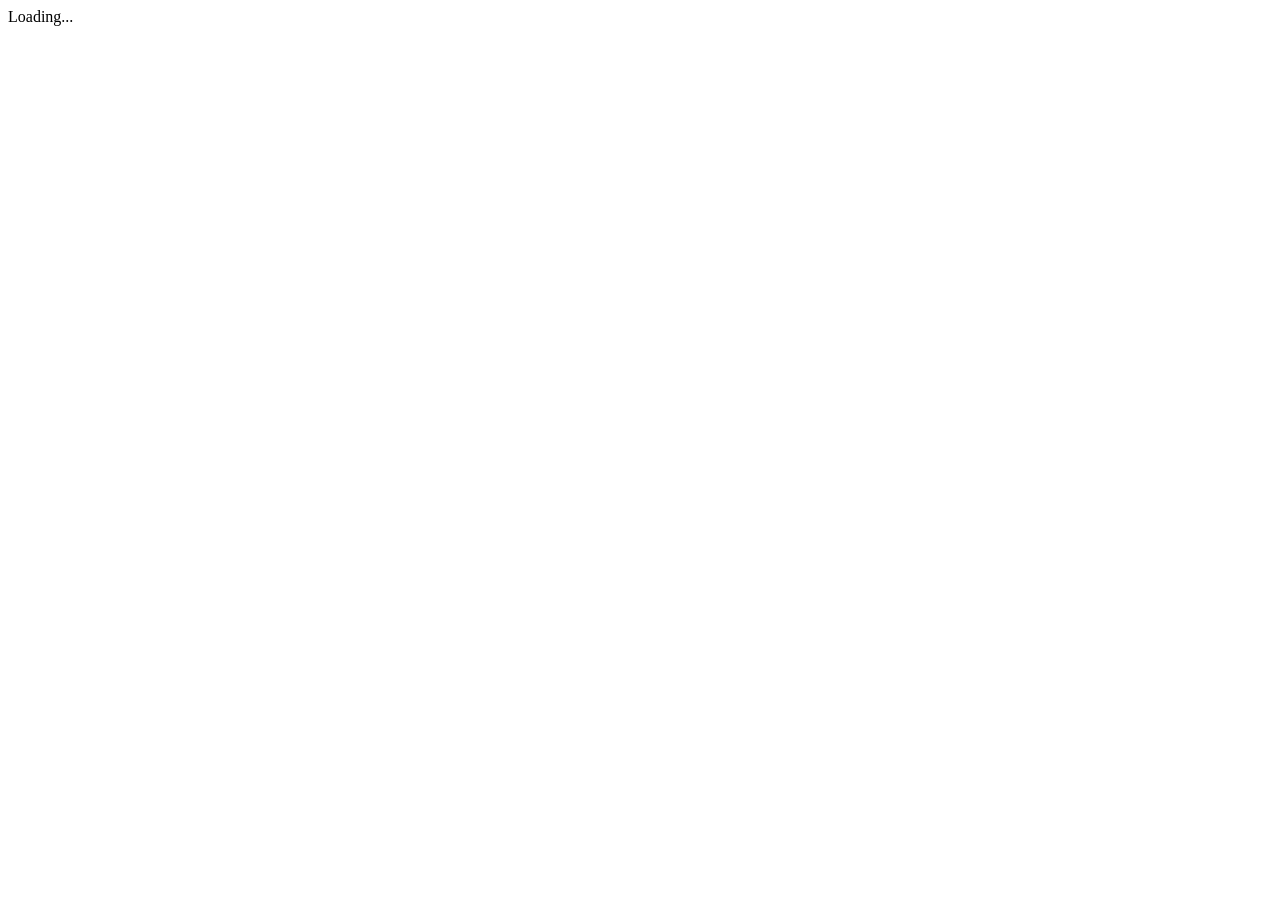
==== Modirsa/Modirsa.Presentation/Modirsa.Mobile/Modirsa.Mobile/wwwroot/index.html @ ab9949e9 "1- add migration . 2- add presentation layer with blazor hybrid" ====
<!DOCTYPE html>
<html lang="en">
<head>
    <meta charset="utf-8" />
    <meta name="viewport" content="width=device-width, initial-scale=1.0, maximum-scale=1.0, user-scalable=no, viewport-fit=cover" />
    <title>Modirsa.Mobile</title>
    <base href="/" />
    <link rel="stylesheet" href="_content/Modirsa.Mobile.Shared/bootstrap/bootstrap.min.css" />
    <link rel="stylesheet" href="_content/Modirsa.Mobile.Shared/app.css" />
    <link rel="stylesheet" href="app.css" />
    <link rel="stylesheet" href="Modirsa.Mobile.styles.css" />
    <link rel="icon" href="data:,">
</head>

<body>

    <div class="status-bar-safe-area"></div>

    <div id="app">Loading...</div>

    <script src="_framework/blazor.webview.js" autostart="false"></script>

</body>

</html>
---- Modirsa/Modirsa.Presentation/Modirsa.Mobile/Modirsa.Mobile/wwwroot/app.css ----
.status-bar-safe-area {
    display: none;
}

@supports (-webkit-touch-callout: none) {
    .status-bar-safe-area {
        display: flex;
        position: sticky;
        top: 0;
        height: env(safe-area-inset-top);
        background-color: #f7f7f7;
        width: 100%;
        z-index: 1;
    }

    .flex-column, .navbar-brand {
        padding-left: env(safe-area-inset-left);
    }
}
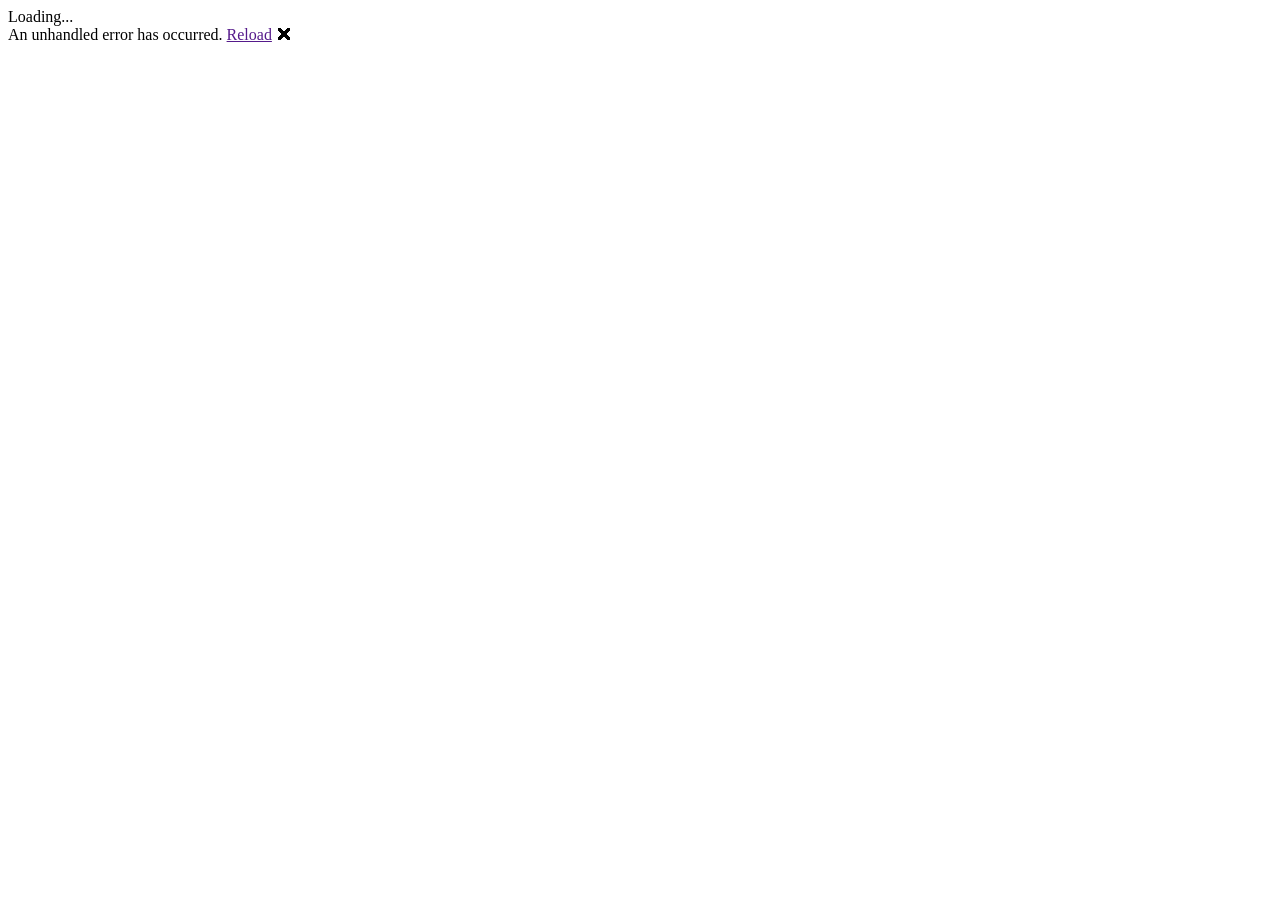
==== commit 680adfa3: "add mobile and web projects ." ====
--- a/Modirsa/Modirsa.Presentation/Modirsa.Mobile/Modirsa.Mobile/wwwroot/index.html
+++ b/Modirsa/Modirsa.Presentation/Modirsa.Mobile/Modirsa.Mobile/wwwroot/index.html
@@ -5,11 +5,12 @@
     <meta name="viewport" content="width=device-width, initial-scale=1.0, maximum-scale=1.0, user-scalable=no, viewport-fit=cover" />
     <title>Modirsa.Mobile</title>
     <base href="/" />
-    <link rel="stylesheet" href="_content/Modirsa.Mobile.Shared/bootstrap/bootstrap.min.css" />
-    <link rel="stylesheet" href="_content/Modirsa.Mobile.Shared/app.css" />
-    <link rel="stylesheet" href="app.css" />
+    <link rel="stylesheet" href="css/bootstrap/bootstrap.min.css" />
+    <link rel="stylesheet" href="css/app.css" />
     <link rel="stylesheet" href="Modirsa.Mobile.styles.css" />
-    <link rel="icon" href="data:,">
+    <link rel="icon" type="image/png" href="favicon.png" />
+    <link href="_content/MudBlazor/MudBlazor.min.css" rel="stylesheet" />
+    <script src="_content/MudBlazor/MudBlazor.min.js"></script>
 </head>
 
 <body>
@@ -18,6 +19,12 @@
 
     <div id="app">Loading...</div>
 
+    <div id="blazor-error-ui">
+        An unhandled error has occurred.
+        <a href="" class="reload">Reload</a>
+        <a class="dismiss">🗙</a>
+    </div>
+
     <script src="_framework/blazor.webview.js" autostart="false"></script>
 
 </body>
--- a/Modirsa/Modirsa.Presentation/Modirsa.Mobile/Modirsa.Mobile/wwwroot/css/app.css
+++ b/Modirsa/Modirsa.Presentation/Modirsa.Mobile/Modirsa.Mobile/wwwroot/css/app.css
@@ -0,0 +1,102 @@
+﻿@font-face {
+    font-family: vazir-bold;
+    src: url(../fonts/Vazir-Bold.woff);
+    font-weight: 700
+}
+
+@font-face {
+    font-family: vazir-light;
+    src: url(../fonts/Vazir-Light.woff)
+}
+
+@font-face {
+    font-family: vazir-regular;
+    src: url(../fonts/Vazir-Regular.woff);
+    font-weight: 400
+}
+html, body {
+    font-family: 'Helvetica Neue', Helvetica, Arial, sans-serif,vazir-bold,vazir-light,vazir-regular;
+}
+
+a, .btn-link {
+    color: #006bb7;
+}
+
+.btn-primary {
+    color: #fff;
+    background-color: #1b6ec2;
+    border-color: #1861ac;
+}
+
+.btn:focus, .btn:active:focus, .btn-link.nav-link:focus, .form-control:focus, .form-check-input:focus {
+    box-shadow: 0 0 0 0.1rem white, 0 0 0 0.25rem #258cfb;
+}
+
+.content {
+    padding-top: 1.1rem;
+}
+
+h1:focus {
+    outline: none;
+}
+
+.valid.modified:not([type=checkbox]) {
+    outline: 1px solid #26b050;
+}
+
+.invalid {
+    outline: 1px solid #e50000;
+}
+
+.validation-message {
+    color: #e50000;
+}
+
+#blazor-error-ui {
+    background: lightyellow;
+    bottom: 0;
+    box-shadow: 0 -1px 2px rgba(0, 0, 0, 0.2);
+    display: none;
+    left: 0;
+    padding: 0.6rem 1.25rem 0.7rem 1.25rem;
+    position: fixed;
+    width: 100%;
+    z-index: 1000;
+}
+
+    #blazor-error-ui .dismiss {
+        cursor: pointer;
+        position: absolute;
+        right: 0.75rem;
+        top: 0.5rem;
+    }
+
+.blazor-error-boundary {
+    background: url([data-uri]) no-repeat 1rem/1.8rem, #b32121;
+    padding: 1rem 1rem 1rem 3.7rem;
+    color: white;
+}
+
+    .blazor-error-boundary::after {
+        content: "An error has occurred."
+    }
+
+.status-bar-safe-area {
+    display: none;
+}
+
+@supports (-webkit-touch-callout: none) {
+    .status-bar-safe-area {
+        display: flex;
+        position: sticky;
+        top: 0;
+        height: env(safe-area-inset-top);
+        background-color: #f7f7f7;
+        width: 100%;
+        z-index: 1;
+    }
+
+    .flex-column, .navbar-brand {
+        padding-left: env(safe-area-inset-left);
+    }
+}
